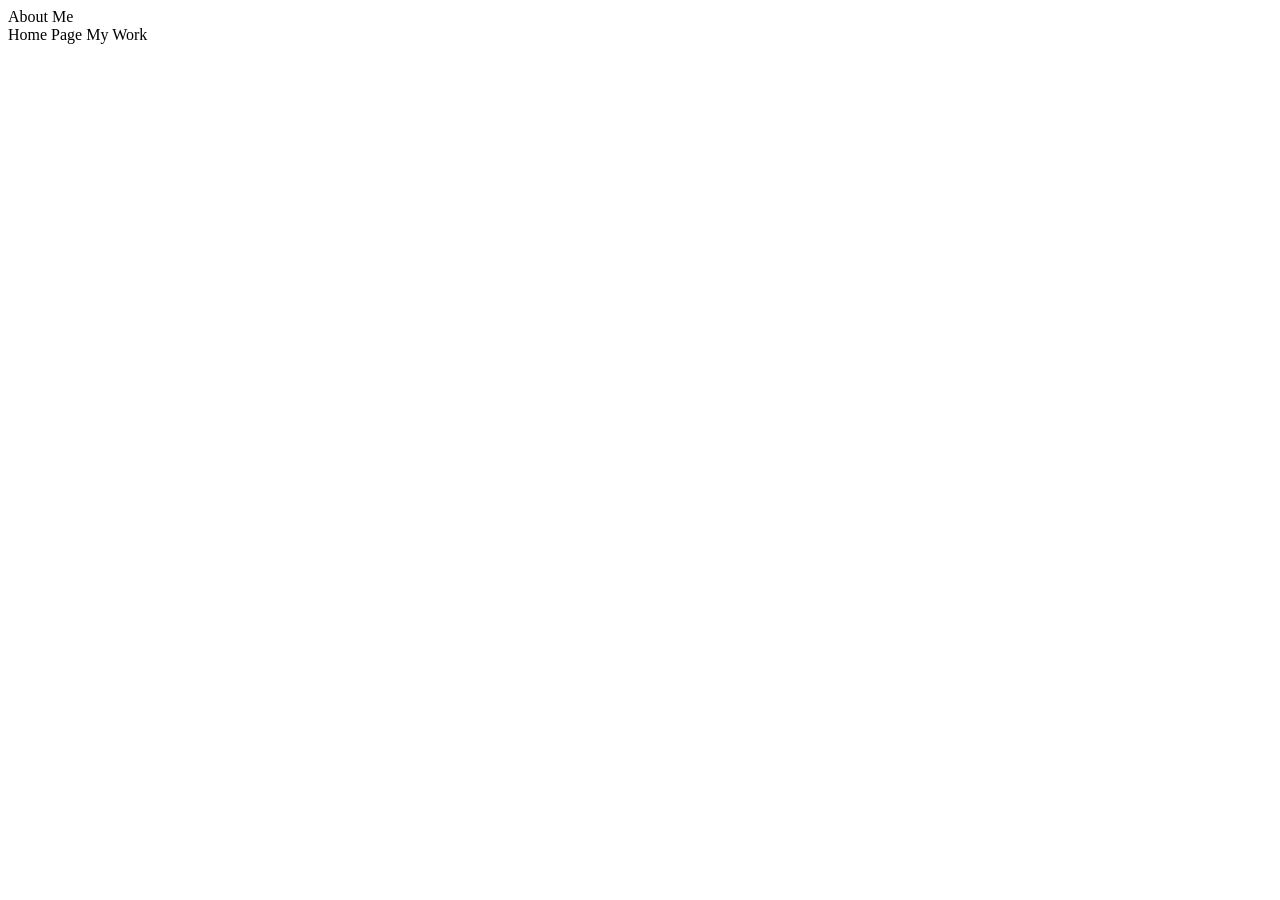
==== about.html @ 9b888fd1 "s" ====
<!DOCTYPE html>
<html lang="en">
<head>
    <meta charset="UTF-8">
    <meta name="viewport" content="width=device-width, initial-scale=1.0">
    <title>About Me</title>
</head>
<body>
    <nav class="menu-bar">
  <div class="group">
    <a class="item title">About Me</a>
  </div>
  <div class="group">
    <a class="item">Home Page</a>
    <a class="item">My Work</a>
  </div>
</nav>
</body>
</html>
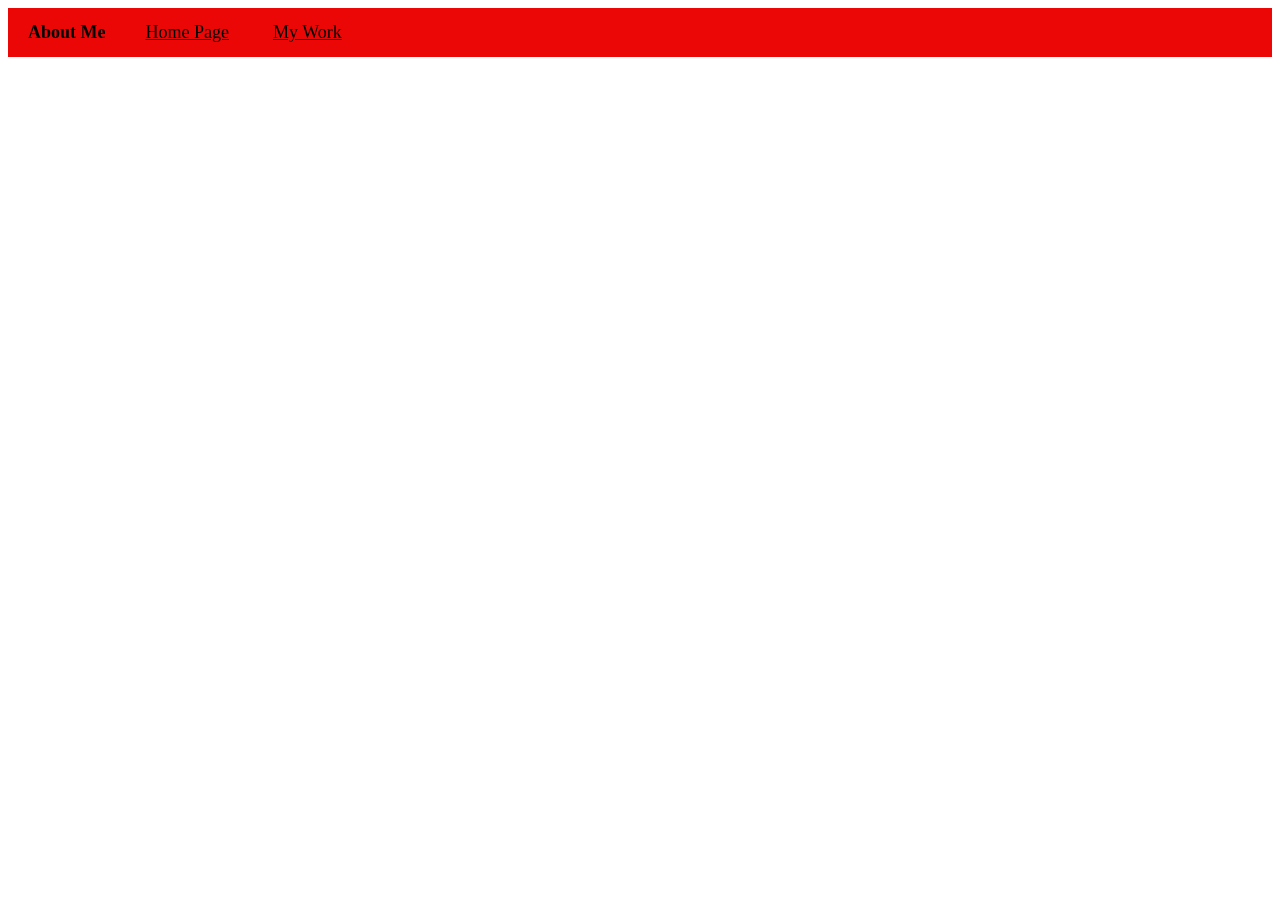
==== commit 41171634: "s" ====
--- a/about.html
+++ b/about.html
@@ -4,6 +4,7 @@
     <meta charset="UTF-8">
     <meta name="viewport" content="width=device-width, initial-scale=1.0">
     <title>About Me</title>
+    <link rel="stylesheet" href="style.css">
 </head>
 <body>
     <nav class="menu-bar">
@@ -11,8 +12,8 @@
     <a class="item title">About Me</a>
   </div>
   <div class="group">
-    <a class="item">Home Page</a>
-    <a class="item">My Work</a>
+    <a class="item" href="index.html">Home Page</a>
+    <a class="item" href="work.html">My Work</a>
   </div>
 </nav>
 </body>
--- a/style.css
+++ b/style.css
@@ -0,0 +1,59 @@
+.menu-bar {
+  background-color: #ec0707;
+  display: flex;
+  justify-content: flex-start;
+  box-sizing: border-box;
+}
+
+.item {
+  color: rgb(0, 0, 0);
+  background-color: transparent;
+  font-size: 18px;
+  display: inline-block;
+  box-sizing: border-box;
+  padding: 14px 20px;
+}
+
+.item.title {
+  font-weight: 600;
+}
+
+.item:hover {
+  background-color: rgba(0, 0, 0, 0.1);
+
+  a {
+  text-decoration: none;
+  position: relative;
+  transition: color 0.5s ease;
+}
+
+a::after {
+  content: '';
+  position: absolute;
+  bottom: 0;
+  left: 0;
+  width: 100%;
+  height: 2px;
+  background: linear-gradient(90deg, transparent, #A6A6A6, transparent);
+  background-size: 300% 100%;
+  opacity: 0;
+  transition: opacity 0.5s;
+}
+
+a:hover {
+  color: #A6A6A6;
+}
+
+a:hover::after {
+  opacity: 1;
+  animation: shimmer111 2s linear infinite !important;
+}
+
+@keyframes shimmer111 {
+  0% {
+    background-position: 200% 0;
+  }
+  100% {
+    background-position: -200% 0;
+  }
+}
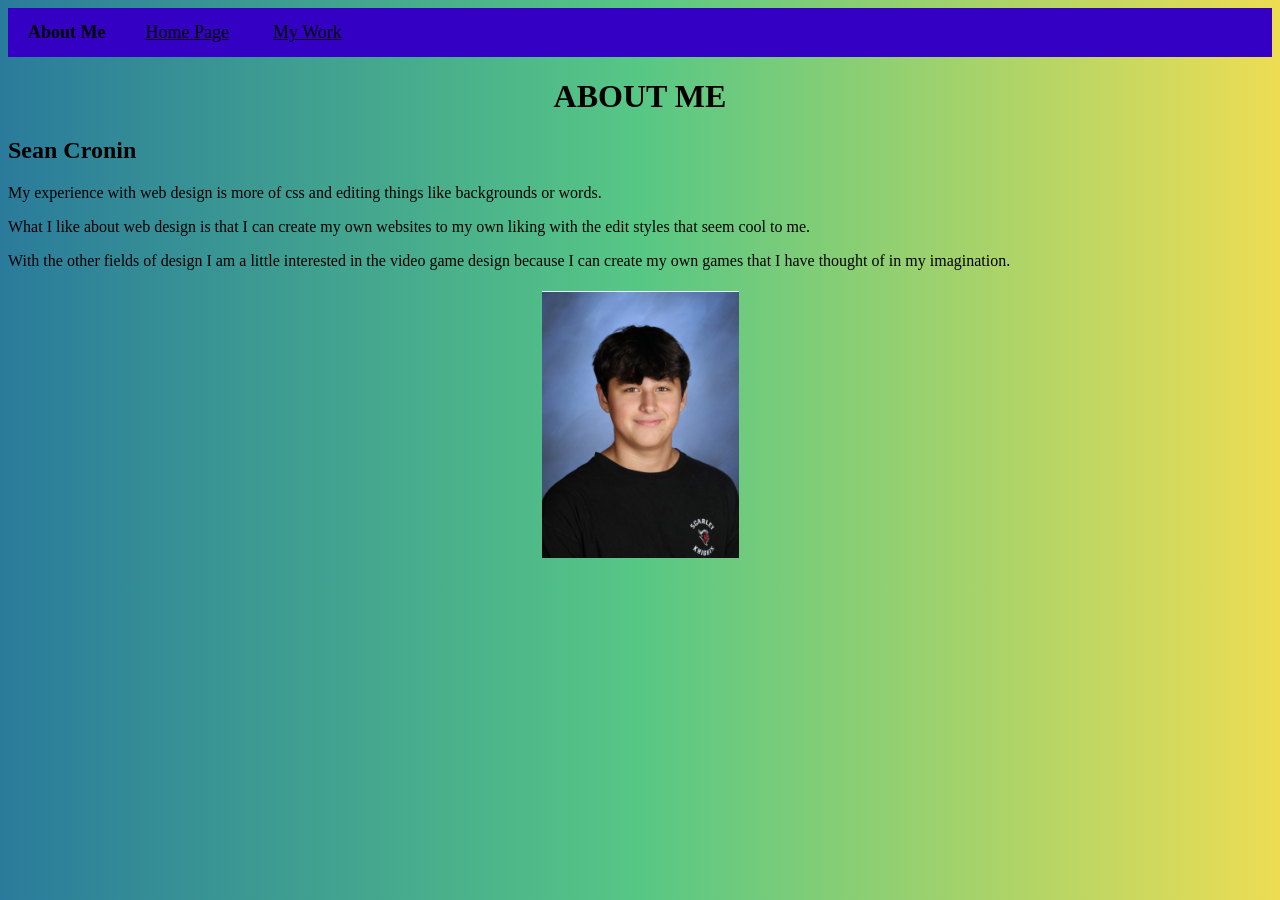
==== commit 504cddad: "w" ====
--- a/about.html
+++ b/about.html
@@ -16,5 +16,13 @@
     <a class="item" href="work.html">My Work</a>
   </div>
 </nav>
+<h1 id="about-header">ABOUT ME</h1>
+<h2>Sean Cronin</h2>
+<p>My experience with web design is more of css and editing things like backgrounds or words.</p>
+<p>What I like about web design is that I can create my own websites to my own liking with the edit styles that seem cool to me.</p>
+<p>With the other fields of design I am a little interested in the video game design because I can create my own games that I have thought of in my imagination.</p>
+
+<h1 id="home-image"><img src="Screenshot 2026-01-13 090638.png" alt=""><h1>
+    
 </body>
 </html>
--- a/style.css
+++ b/style.css
@@ -1,5 +1,5 @@
 .menu-bar {
-  background-color: #ec0707;
+  background-color: #3400c4;
   display: flex;
   justify-content: flex-start;
   box-sizing: border-box;
@@ -20,40 +20,50 @@
 
 .item:hover {
   background-color: rgba(0, 0, 0, 0.1);
+}
 
   a {
-  text-decoration: none;
-  position: relative;
-  transition: color 0.5s ease;
-}
+    position: relative;
+  }
+  
+  a::before {
+    content: '';
+    position: absolute;
+    bottom: 0;
+    left: 0;
+    width: 0;
+    height: 4px;
+    background: linear-gradient(90deg, #F1C40F, #E74C3C);
+    border-radius: 0;
+    transition: all 0.5s ease-in-out;
+  }
+  
+  a:hover::before {
+    width: 100%;
+    border-radius: 50%;
+  }
 
-a::after {
-  content: '';
-  position: absolute;
-  bottom: 0;
-  left: 0;
-  width: 100%;
-  height: 2px;
-  background: linear-gradient(90deg, transparent, #A6A6A6, transparent);
-  background-size: 300% 100%;
-  opacity: 0;
-  transition: opacity 0.5s;
-}
+  body {
+    background: #2A7B9B;
+    background: linear-gradient(90deg,rgba(42, 123, 155, 1) 0%, rgba(87, 199, 133, 1) 50%, rgba(237, 221, 83, 1) 100%);
+  }
 
-a:hover {
-  color: #A6A6A6;
-}
+  #home-header {
+    text-align: center;
+  }
 
-a:hover::after {
-  opacity: 1;
-  animation: shimmer111 2s linear infinite !important;
-}
+  #home-image {
+    text-align: center;
+  }
 
-@keyframes shimmer111 {
-  0% {
-    background-position: 200% 0;
+  #home-text {
+    border: 3cm;
   }
-  100% {
-    background-position: -200% 0;
+
+  #about-header {
+    text-align: center;
   }
-}+
+  #work-header {
+    text-align: center;
+  }
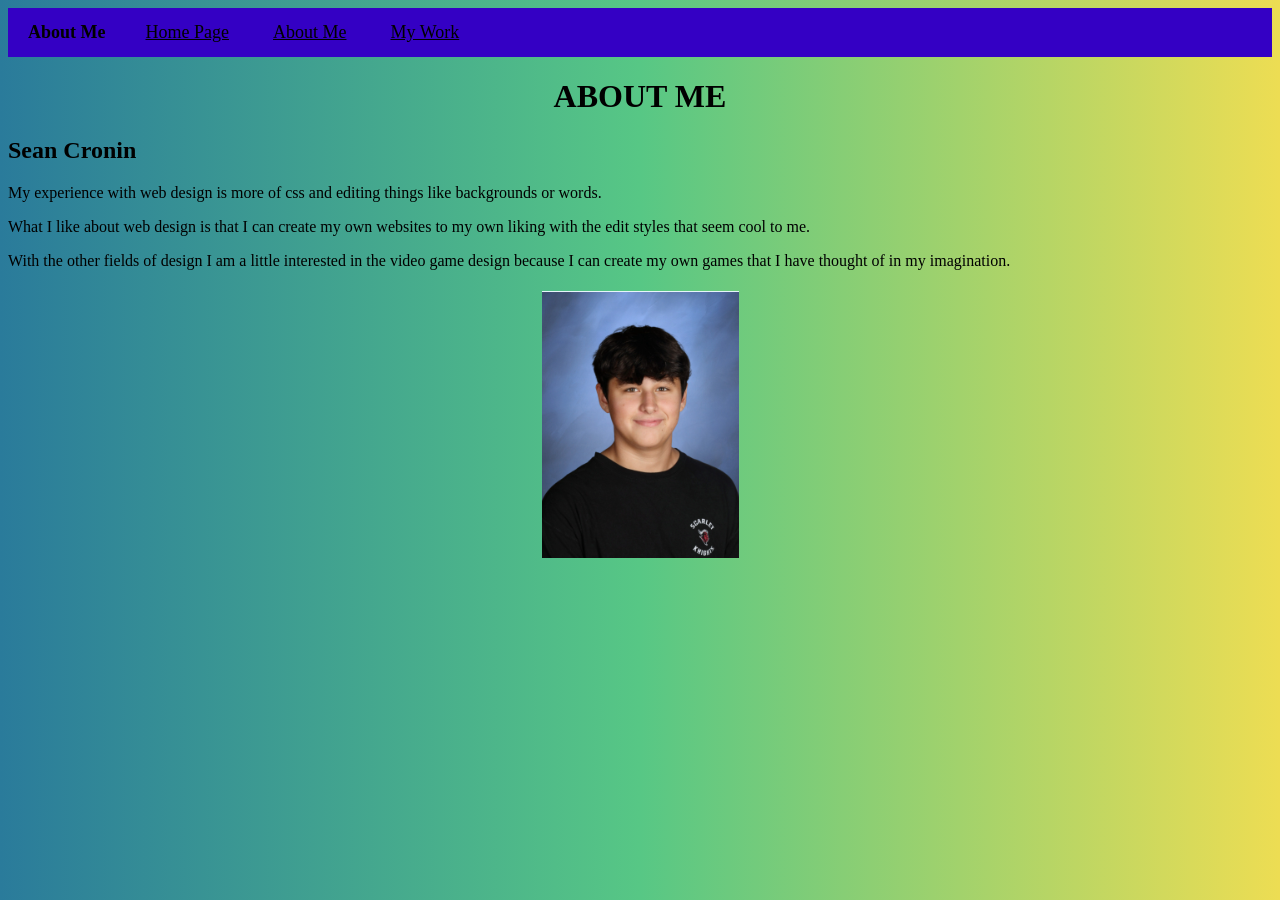
==== commit 5bdd1c90: "d" ====
--- a/about.html
+++ b/about.html
@@ -13,6 +13,7 @@
   </div>
   <div class="group">
     <a class="item" href="index.html">Home Page</a>
+    <a class="item" href="about.html">About Me</a>
     <a class="item" href="work.html">My Work</a>
   </div>
 </nav>
